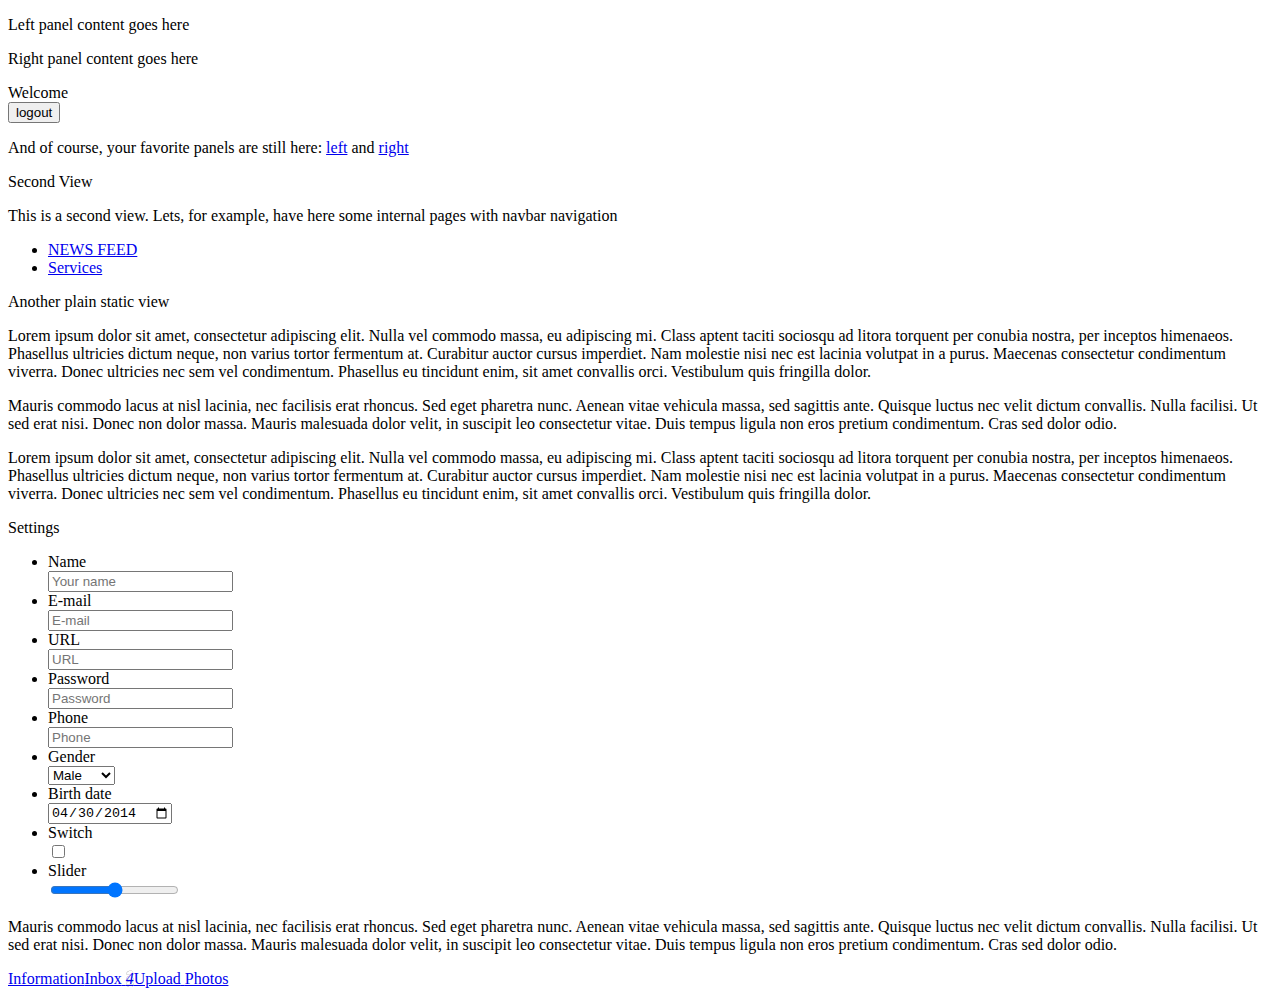
==== index.html @ 44f956c4 "initial" ====
<!DOCTYPE html>
<html>
  <head>
    <meta charset="utf-8">
    <meta name="viewport" content="width=device-width, initial-scale=1, maximum-scale=1, minimum-scale=1, user-scalable=no, minimal-ui">
    <meta name="apple-mobile-web-app-capable" content="yes">
    <meta name="apple-mobile-web-app-status-bar-style" content="black">
    <title>My App</title>
    <!-- Path to Framework7 Library CSS-->
    <link rel="stylesheet" href="../../dist/css/framework7.ios.min.css">
    <!-- Path to your custom app styles-->
    <link rel="stylesheet" href="css/my-app.css">
  </head>
  <body>
    <!-- Status bar overlay for fullscreen mode-->
    <div class="statusbar-overlay"></div>
    <!-- Panels overlay-->
    <div class="panel-overlay"></div>
    <!-- Left panel with reveal effect-->
    <div class="panel panel-left panel-reveal">
      <div class="content-block">
        <p>Left panel content goes here</p>
      </div>
    </div>
    <!-- Right panel with cover effect-->
    <div class="panel panel-right panel-cover">
      <div class="content-block">
        <p>Right panel content goes here</p>
      </div>
    </div>
    <!-- Views, and they are tabs-->
    <!-- We need to set "toolbar-through" class on it to keep space for our tab bar-->
    <div class="views tabs toolbar-through">
      <!-- Your first view, it is also a .tab and should have "active" class to make it visible by default-->
      <div id="view-1" class="view view-main tab active">
        <!-- Pages-->
        <div class="pages">
          <!-- Page, data-page contains page name-->
          <div data-page="index-1" class="page">
            <!-- Scrollable page content-->
            <div class="page-content">
              <div class="content-block-title">Welcome</div>
                
                 
              <div class="content-block">
                
                  

<!--
  Below we include the Login Button social plugin. This button uses
  the JavaScript SDK to present a graphical Login button that triggers
  the FB.login() function when clicked.
-->
<div id="status"></div>




<!-- Login & out buttons-->
<button onclick="logoutPerson()">logout</button>

                  
<div id="fb-root"></div>
                  
<script>(function(d, s, id) {
  var js, fjs = d.getElementsByTagName(s)[0];
  if (d.getElementById(id)) return;
  js = d.createElement(s); js.id = id;
  js.src = 'https://connect.facebook.net/en_GB/sdk.js#xfbml=1&version=v2.10&appId=1537153306379165';
  fjs.parentNode.insertBefore(js, fjs);
}(document, 'script', 'facebook-jssdk'));</script>

                  
<div class="fb-login-button" data-max-rows="1" data-size="large" data-button-type="continue_with" data-show-faces="false" data-auto-logout-link="true" data-use-continue-as="true"></div>
                  

                  
                <p>And of course, your favorite panels are still here: <a href="#" class="open-panel">left</a> and  <a href="#" data-panel="right" class="open-panel">right</a></p>
                  
                </div>
            </div>
          </div>
        </div>
      </div>
      <!-- Second view (for second wrap)-->
      <div id="view-2" class="view tab">
        <!-- We can make with view with navigation, let's add Top Navbar-->
        <div class="navbar">
          <div class="navbar-inner">
            <div class="center sliding">Second View</div>
          </div>
        </div>
        <div class="pages navbar-through">
          <div data-page="index-2" class="page">
            <div class="page-content">
              <div class="content-block">
                <p>This is a second view. Lets, for example, have here some internal pages with navbar navigation</p>
              </div>
              <div class="list-block">
               <ul>
                  <li>
                    <a href="about.html" class="item-link">
                      <div class="item-content">
                        <div class="item-inner"> 
                          <div class="item-title">NEWS FEED</div>
                        </div>
                      </div>
                    </a>
                  </li>
                <li><a href="services.html" class="item-link">
                      <div class="item-content"> 
                        <div class="item-inner">
                          <div class="item-title">Services</div>
                        </div>
                      </div></a>
                </li> 
                </ul>
              </div>
            </div>
          </div>
        </div>
      </div>
      <div id="view-3" class="view tab">
        <div class="pages">
          <div data-page="index-3" class="page">
            <div class="page-content">
              <div class="content-block-title">Another plain static view</div>
              <div class="content-block">
                <p>Lorem ipsum dolor sit amet, consectetur adipiscing elit. Nulla vel commodo massa, eu adipiscing mi. Class aptent taciti sociosqu ad litora torquent per conubia nostra, per inceptos himenaeos. Phasellus ultricies dictum neque, non varius tortor fermentum at. Curabitur auctor cursus imperdiet. Nam molestie nisi nec est lacinia volutpat in a purus. Maecenas consectetur condimentum viverra. Donec ultricies nec sem vel condimentum. Phasellus eu tincidunt enim, sit amet convallis orci. Vestibulum quis fringilla dolor.    </p>
                <p>Mauris commodo lacus at nisl lacinia, nec facilisis erat rhoncus. Sed eget pharetra nunc. Aenean vitae vehicula massa, sed sagittis ante. Quisque luctus nec velit dictum convallis. Nulla facilisi. Ut sed erat nisi. Donec non dolor massa. Mauris malesuada dolor velit, in suscipit leo consectetur vitae. Duis tempus ligula non eros pretium condimentum. Cras sed dolor odio.</p>
                <p>Lorem ipsum dolor sit amet, consectetur adipiscing elit. Nulla vel commodo massa, eu adipiscing mi. Class aptent taciti sociosqu ad litora torquent per conubia nostra, per inceptos himenaeos. Phasellus ultricies dictum neque, non varius tortor fermentum at. Curabitur auctor cursus imperdiet. Nam molestie nisi nec est lacinia volutpat in a purus. Maecenas consectetur condimentum viverra. Donec ultricies nec sem vel condimentum. Phasellus eu tincidunt enim, sit amet convallis orci. Vestibulum quis fringilla dolor.    </p>
              </div>
            </div>
          </div>
        </div>
      </div>
      <div id="view-4" class="view tab">
        <div class="pages navbar-fixed">
          <div data-page="index-4" class="page">
            <div class="navbar">
              <div class="navbar-inner">
                <div class="center">Settings</div>
              </div>
            </div>
            <div class="page-content">
              <div class="list-block">
                <ul>
                  <li>
                    <div class="item-content">
                      <div class="item-media"><i class="icon icon-form-name"></i></div>
                      <div class="item-inner"> 
                        <div class="item-title label">Name</div>
                        <div class="item-input">
                          <input type="text" placeholder="Your name">
                        </div>
                      </div>
                    </div>
                  </li>
                  <li>
                    <div class="item-content">
                      <div class="item-media"><i class="icon icon-form-email"></i></div>
                      <div class="item-inner"> 
                        <div class="item-title label">E-mail</div>
                        <div class="item-input">
                          <input type="email" placeholder="E-mail">
                        </div>
                      </div>
                    </div>
                  </li>
                  <li>
                    <div class="item-content">
                      <div class="item-media"><i class="icon icon-form-url"></i></div>
                      <div class="item-inner"> 
                        <div class="item-title label">URL</div>
                        <div class="item-input">
                          <input type="url" placeholder="URL">
                        </div>
                      </div>
                    </div>
                  </li>
                  <li>
                    <div class="item-content">
                      <div class="item-media"><i class="icon icon-form-password"></i></div>
                      <div class="item-inner"> 
                        <div class="item-title label">Password</div>
                        <div class="item-input">
                          <input type="password" placeholder="Password">
                        </div>
                      </div>
                    </div>
                  </li>
                  <li>
                    <div class="item-content">
                      <div class="item-media"><i class="icon icon-form-tel"></i></div>
                      <div class="item-inner"> 
                        <div class="item-title label">Phone</div>
                        <div class="item-input">
                          <input type="tel" placeholder="Phone">
                        </div>
                      </div>
                    </div>
                  </li>
                  <li>
                    <div class="item-content">
                      <div class="item-media"><i class="icon icon-form-gender"></i></div>
                      <div class="item-inner"> 
                        <div class="item-title label">Gender</div>
                        <div class="item-input">
                          <select>
                            <option>Male</option>
                            <option>Female</option>
                          </select>
                        </div>
                      </div>
                    </div>
                  </li>
                  <li>
                    <div class="item-content">
                      <div class="item-media"><i class="icon icon-form-calendar"></i></div>
                      <div class="item-inner"> 
                        <div class="item-title label">Birth date</div>
                        <div class="item-input">
                          <input type="date" placeholder="Birth day" value="2014-04-30">
                        </div>
                      </div>
                    </div>
                  </li>
                  <li>
                    <div class="item-content">
                      <div class="item-media"><i class="icon icon-form-toggle"></i></div>
                      <div class="item-inner"> 
                        <div class="item-title label">Switch</div>
                        <div class="item-input">
                          <label class="label-switch">
                            <input type="checkbox">
                            <div class="checkbox"></div>
                          </label>
                        </div>
                      </div>
                    </div>
                  </li>
                  <li>
                    <div class="item-content">
                      <div class="item-media"><i class="icon icon-form-settings"></i></div>
                      <div class="item-inner">
                        <div class="item-title label">Slider</div>
                        <div class="item-input">
                          <div class="range-slider">
                            <input type="range" min="0" max="100" value="50" step="0.1">
                          </div>
                        </div>
                      </div>
                    </div>
                  </li>
                </ul>
              </div>
              <div class="content-block">
                <p>Mauris commodo lacus at nisl lacinia, nec facilisis erat rhoncus. Sed eget pharetra nunc. Aenean vitae vehicula massa, sed sagittis ante. Quisque luctus nec velit dictum convallis. Nulla facilisi. Ut sed erat nisi. Donec non dolor massa. Mauris malesuada dolor velit, in suscipit leo consectetur vitae. Duis tempus ligula non eros pretium condimentum. Cras sed dolor odio.</p>
              </div>
            </div>
          </div>
        </div>
      </div>
      <!-- Bottom Tabbar-->
      <div class="toolbar tabbar tabbar-labels">
        <div class="toolbar-inner"><a href="#view-1" class="tab-link active"> <i class="icon tabbar-demo-icon-1"></i><span class="tabbar-label">Information</span></a><a href="#view-2" class="tab-link"><i class="icon tabbar-demo-icon-2"></i><span class="tabbar-label">Inbox</span></a><a href="#view-3" class="tab-link"> <i class="icon tabbar-demo-icon-3"><span class="badge bg-red">4</span></i><span class="tabbar-label">Upload</span></a><a href="#view-4" class="tab-link"> <i class="icon tabbar-demo-icon-4"></i><span class="tabbar-label">Photos</span></a></div>
      </div>
    </div>
    <!-- Path to Framework7 Library JS-->
    <script type="text/javascript" src="../../dist/js/framework7.min.js"></script>
    <!-- Path to your app js-->
    <script type="text/javascript" src="js/my-app.js"></script>
  </body>
</html>
---- css/my-app.css ----
/* Your app custom files in this file */
/* Tab bar icons */
i.tabbar-demo-icon-1 {
  width: 30px;
  height: 30px;
  background-image: url("data:image/svg+xml;charset=utf-8,<svg xmlns='http://www.w3.org/2000/svg' viewBox='0 0 30 30' fill='%23929292'><g><circle cx='15.2' cy='8.8' r='1.5'/><polygon points='16.7,12.3 16.7,11.7 16.7,11.3 13.7,11.3 13.7,12.3 14.7,12.3 14.7,20.3 13.7,20.3 13.7,21.3 17.7,21.3 17.7,20.3 16.7,20.3'/><path d='M15.2,2.3C8.3,2.3,2.7,7.9,2.7,14.8s5.6,12.5,12.5,12.5c6.9,0,12.5-5.6,12.5-12.5S22.1,2.3,15.2,2.3z M15.2,26.3 c-6.3,0-11.5-5.2-11.5-11.5S8.8,3.3,15.2,3.3s11.5,5.2,11.5,11.5S21.5,26.3,15.2,26.3z'/></g></svg>");
}
.active i.tabbar-demo-icon-1 {
  background-image: url("data:image/svg+xml;charset=utf-8,<svg xmlns='http://www.w3.org/2000/svg' x='0px' y='0px' viewBox='0 0 30 30' fill='%23007aff'><path d='M15,2.6C8.1,2.6,2.5,8.2,2.5,15.1C2.5,22,8.1,27.6,15,27.6S27.5,22,27.5,15.1C27.5,8.2,21.9,2.6,15,2.6z M15,7.6 c0.8,0,1.5,0.7,1.5,1.5c0,0.8-0.7,1.5-1.5,1.5c-0.8,0-1.5-0.7-1.5-1.5C13.5,8.3,14.2,7.6,15,7.6z M17.5,21.6h-4v-1h1v-8h-1v-1h3V12 v0.6v8h1V21.6z'/></svg>");
}
i.tabbar-demo-icon-2 {
  width: 25px;
  height: 30px;
  background-image: url("data:image/svg+xml;charset=utf-8,<svg xmlns='http://www.w3.org/2000/svg' x='0px' y='0px' viewBox='0 0 25 17' fill='%23929292'><path d='M19.5,0h-14L0,6v11h25V6L19.5,0z M5.9,1h13.2l4.5,5H16c0,1.9-1.6,3.4-3.5,3.4C10.6,9.4,9,7.9,9,6H1.4L5.9,1z M24,16H1V7h7.1 c0.5,1.9,2.3,3.4,4.4,3.4s3.9-1.5,4.4-3.4H24V16z'/></svg>");
}
.active i.tabbar-demo-icon-2 {
  background-image: url("data:image/svg+xml;charset=utf-8,<svg xmlns='http://www.w3.org/2000/svg' x='0px' y='0px' viewBox='0 0 25 17' fill='%23007aff'><path d='M19.5,0h-14L0,6v11h25V6L19.5,0z M5.9,1h13.2l4.5,5H16c0,1.9-1.6,3.4-3.5,3.4C10.6,9.4,9,7.9,9,6H1.3L5.9,1z'/></svg>");
}
i.tabbar-demo-icon-3 {
  width: 30px;
  height: 30px;
  background-image: url("data:image/svg+xml;charset=utf-8,<svg xmlns='http://www.w3.org/2000/svg' x='0px' y='0px' viewBox='0 0 30 19' fill='%23929292'><path d='M16.8,1c3.7,0,6.8,3,6.8,6.8l0,0.1c0,0,0,0.1,0,0.1l0,1l1,0C27,9,29,11,29,13.5c0,2.5-2,4.5-4.5,4.5H6c-2.8,0-5-2.2-5-5 c0-2.1,1.4-4,3.4-4.7L5,8.1l0.1-0.6C5.3,6,6.5,5,8,5c0.4,0,0.9,0.1,1.3,0.3l0.9,0.5l0.4-0.9C11.8,2.5,14.2,1,16.8,1 M16.8,0 c-3.1,0-5.7,1.8-7,4.4C9.2,4.2,8.6,4,8,4C6,4,4.4,5.4,4.1,7.3C1.7,8.1,0,10.4,0,13c0,3.3,2.7,6,6,6h18.5v0c3,0,5.5-2.5,5.5-5.5 c0-3-2.5-5.5-5.5-5.5c0-0.1,0-0.2,0-0.2C24.5,3.5,21.1,0,16.8,0L16.8,0z'/></svg>");
}
.active i.tabbar-demo-icon-3 {
  background-image: url("data:image/svg+xml;charset=utf-8,<svg xmlns='http://www.w3.org/2000/svg' x='0px' y='0px' viewBox='0 0 30 19' fill='%23007aff'><path d='M24.5,8c0-0.1,0-0.2,0-0.2C24.5,3.5,21,0,16.8,0c-3.1,0-5.7,1.8-7,4.4C9.2,4.2,8.6,4,8,4C6,4,4.4,5.4,4,7.3 C1.7,8.1,0,10.4,0,13c0,3.3,2.7,6,6,6h18.5v0c3,0,5.5-2.5,5.5-5.5C30,10.5,27.5,8,24.5,8z'/></svg>");
}
i.tabbar-demo-icon-4 {
  width: 25px;
  height: 30px;
  background-image: url("data:image/svg+xml;charset=utf-8,<svg xmlns='http://www.w3.org/2000/svg' x='0px' y='0px' viewBox='0 0 25 19' fill='%23929292'><g><path d='M23,3h-4.1l-2.4-2.4c0,0,0,0,0,0l0,0C16.1,0.2,15.6,0,15,0h-5C9.5,0,8.9,0.3,8.6,0.6l0,0L6.2,3H2C0.9,3,0,3.9,0,5v12 c0,1.1,0.9,2,2,2h21c1.1,0,2-0.9,2-2V5C25,3.9,24.1,3,23,3z M24,17c0,0.6-0.4,1-1,1H2c-0.6,0-1-0.4-1-1V5c0-0.6,0.4-1,1-1h4.2h0.4 l0.3-0.3l1.2-1.2l0,0.1l1.1-1.2C9.5,1.1,9.8,1,10,1h5c0.3,0,0.5,0.1,0.7,0.3l2.4,2.4L18.4,4h0.4H23c0.6,0,1,0.4,1,1V17z'/><path d='M12.5,4C8.9,4,6,6.9,6,10.5c0,3.6,2.9,6.5,6.5,6.5c3.6,0,6.5-2.9,6.5-6.5C19,6.9,16.1,4,12.5,4z M12.5,16 c-3,0-5.5-2.5-5.5-5.5C7,7.5,9.5,5,12.5,5S18,7.5,18,10.5C18,13.5,15.5,16,12.5,16z'/><path d='M12.5,6C10,6,8,8,8,10.5C8,13,10,15,12.5,15s4.5-2,4.5-4.5C17,8,15,6,12.5,6z M12.5,14C10.6,14,9,12.4,9,10.5 C9,8.6,10.6,7,12.5,7S16,8.6,16,10.5C16,12.4,14.4,14,12.5,14z'/></g></svg>");
}
.active i.tabbar-demo-icon-4 {
  background-image: url("data:image/svg+xml;charset=utf-8,<svg xmlns='http://www.w3.org/2000/svg' x='0px' y='0px' viewBox='0 0 25 19' fill='%23007aff'><g><path d='M23,3h-4.1l-2.4-2.4c0,0,0,0,0,0l0,0C16.1,0.2,15.6,0,15.1,0h-5C9.5,0,9,0.3,8.6,0.6l0,0L6.2,3H2C0.9,3,0,3.9,0,5v12 c0,1.1,0.9,2,2,2h21c1.1,0,2-0.9,2-2V5C25,3.9,24.1,3,23,3z M12.5,16c-3,0-5.5-2.5-5.5-5.5C7,7.5,9.5,5,12.5,5c3,0,5.5,2.5,5.5,5.5 C18,13.5,15.5,16,12.5,16z'/><circle cx='12.5' cy='10.5' r='4.5'/></g></svg>");
}
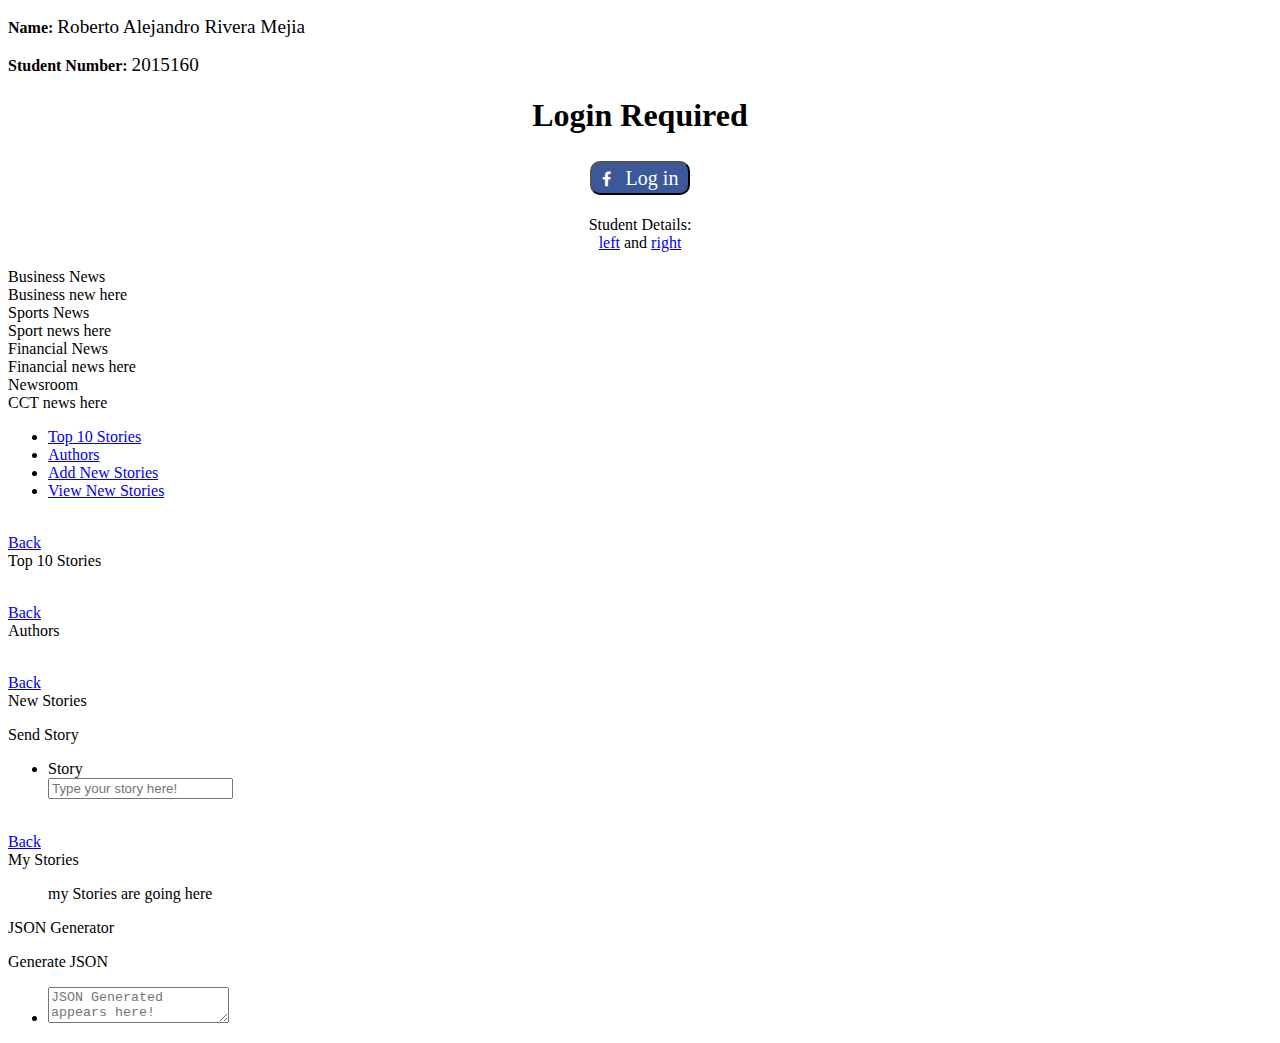
==== commit c5217145: "firs commit" ====
--- a/index.html
+++ b/index.html
@@ -8,10 +8,13 @@
     <title>My App</title>
     <!-- Path to Framework7 Library CSS-->
     <link rel="stylesheet" href="../../dist/css/framework7.ios.min.css">
+    <link rel="stylesheet" href="../../dist/css/framework7.material.colors.min.css">
     <!-- Path to your custom app styles-->
     <link rel="stylesheet" href="css/my-app.css">
+    <link rel="stylesheet" href="css/my-app-customized.css">
+    <link rel="stylesheet" href="https://cdnjs.cloudflare.com/ajax/libs/font-awesome/4.7.0/css/font-awesome.min.css">
   </head>
-  <body>
+    <body >
     <!-- Status bar overlay for fullscreen mode-->
     <div class="statusbar-overlay"></div>
     <!-- Panels overlay-->
@@ -19,256 +22,276 @@
     <!-- Left panel with reveal effect-->
     <div class="panel panel-left panel-reveal">
       <div class="content-block">
-        <p>Left panel content goes here</p>
+        <p><strong>Name: </strong><big>Roberto Alejandro Rivera Mejia</big></p>
       </div>
     </div>
     <!-- Right panel with cover effect-->
     <div class="panel panel-right panel-cover">
       <div class="content-block">
-        <p>Right panel content goes here</p>
+        <p><strong>Student Number: </strong><big>2015160</big></p>
       </div>
     </div>
     <!-- Views, and they are tabs-->
     <!-- We need to set "toolbar-through" class on it to keep space for our tab bar-->
     <div class="views tabs toolbar-through">
+        
       <!-- Your first view, it is also a .tab and should have "active" class to make it visible by default-->
+        
       <div id="view-1" class="view view-main tab active">
         <!-- Pages-->
+
         <div class="pages">
-          <!-- Page, data-page contains page name-->
+         <!-- Page, data-page contains page name-->
           <div data-page="index-1" class="page">
             <!-- Scrollable page content-->
-            <div class="page-content">
-              <div class="content-block-title">Welcome</div>
-                
-                 
-              <div class="content-block">
-                
+            <div class="page-content" align="middle">
+              <div class="content-block-title"><h1 id="inMsj">Login Required</h1></div>
+                <div class="content-block">
+                  <div id='status'></div>
+                  <!-- my FaceBook photo -->
+                  <div id='fbPic'></div> 
+
+
+<!---------------------         LOGIN BUTTON        ----------------------------->
+<button id="fBlogIn" onclick="logMeIn()" class="fa fa-facebook" style="display: inline"><span id='fbLabel'> Log in</span></button>                  
+<!----------------------        LOGOUT BUTTON       ----------------------------->
+<button id="fBlogOut" onclick="logMeOut()" class="fa fa-facebook" style="display: none"><span id='fbLabel'> Log out</span></button>                  
+<!--                   -->
+                <p align="middle">Student Details:<br><a href="#" class="open-panel">left</a> and  <a href="#" data-panel="right" class="open-panel">right</a></p>
                   
-
-<!--
-  Below we include the Login Button social plugin. This button uses
-  the JavaScript SDK to present a graphical Login button that triggers
-  the FB.login() function when clicked.
--->
-<div id="status"></div>
-
-
-
-
-<!-- Login & out buttons-->
-<button onclick="logoutPerson()">logout</button>
-
-                  
-<div id="fb-root"></div>
-                  
-<script>(function(d, s, id) {
-  var js, fjs = d.getElementsByTagName(s)[0];
-  if (d.getElementById(id)) return;
-  js = d.createElement(s); js.id = id;
-  js.src = 'https://connect.facebook.net/en_GB/sdk.js#xfbml=1&version=v2.10&appId=1537153306379165';
-  fjs.parentNode.insertBefore(js, fjs);
-}(document, 'script', 'facebook-jssdk'));</script>
-
-                  
-<div class="fb-login-button" data-max-rows="1" data-size="large" data-button-type="continue_with" data-show-faces="false" data-auto-logout-link="true" data-use-continue-as="true"></div>
-                  
-
-                  
-                <p>And of course, your favorite panels are still here: <a href="#" class="open-panel">left</a> and  <a href="#" data-panel="right" class="open-panel">right</a></p>
-                  
-                </div>
-            </div>
-          </div>
-        </div>
-      </div>
-      <!-- Second view (for second wrap)-->
-      <div id="view-2" class="view tab">
-        <!-- We can make with view with navigation, let's add Top Navbar-->
-        <div class="navbar">
-          <div class="navbar-inner">
-            <div class="center sliding">Second View</div>
-          </div>
-        </div>
-        <div class="pages navbar-through">
-          <div data-page="index-2" class="page">
-            <div class="page-content">
-              <div class="content-block">
-                <p>This is a second view. Lets, for example, have here some internal pages with navbar navigation</p>
-              </div>
-              <div class="list-block">
-               <ul>
-                  <li>
-                    <a href="about.html" class="item-link">
+                </div>
+            </div>
+          </div>
+        </div>
+      </div>
+<!--         Second view (for second wrap)          -->
+        <div id="view-2" class="view tab">
+        <!-- We can make with view with navigation, let's add Top Navbar-->
+        <div class="navbar">
+          <div class="navbar-inner">
+            <div class="center sliding">Business News</div>
+          </div>
+        </div>
+        <div class="pages navbar-through">
+        <div data-page="index-2" class="page">
+            <div class="page-content">
+              <div class="content-block">
+<!--       news           -->
+                 <div id="Business">Business new here</div>
+<!--       news           -->
+              </div>
+            </div>
+          </div>
+        </div>
+      </div>
+<!--         Third view (for third wrap)          -->        
+          <div id="view-3" class="view tab">
+        <!-- We can make with view with navigation, let's add Top Navbar-->
+        <div class="navbar">
+          <div class="navbar-inner">
+            <div class="center sliding">Sports News</div>
+          </div>
+        </div>
+        <div class="pages navbar-through">
+        <div data-page="index-2" class="page">
+            <div class="page-content">
+              <div class="content-block">
+<!--       news           -->
+                  <div id="Sports">Sport news here</div>      
+<!--       news           -->                  
+              </div>
+            </div>
+          </div>
+        </div>
+      </div>
+<!--         Fourth view (for fourth wrap)          -->        
+          <div id="view-4" class="view tab">
+        <!-- We can make with view with navigation, let's add Top Navbar-->
+        <div class="navbar">
+          <div class="navbar-inner">
+            <div class="center sliding">Financial News</div>
+          </div>
+        </div>
+        <div class="pages navbar-through">
+        <div data-page="index-2" class="page">
+            <div class="page-content">
+              <div class="content-block">
+<!--       news           -->
+                 <div id="Financial">Financial news here</div>
+<!--       news           -->                  
+              </div>
+            </div>
+          </div>
+        </div>
+      </div>
+<!--         Fifth view (for fifth wrap)          -->        
+        <div id="view-5" class="view tab">
+        <!-- We can make with view with navigation, let's add Top Navbar-->
+        <div class="navbar">
+            <div class="navbar-inner" data-page="index">
+                <div class="center sliding">Newsroom</div>
+            </div>
+        </div>
+        <div class="pages navbar-through cached">
+            <div data-page="cctNews" class="page">
+            <div class="page-content">
+
+<!--  list of CCT news and Authors -->                
+                <div class="list-block">
+                 <div class="content-block-title">CCT news here</div>
+                <ul>
+                  <li onclick="showCctNews('stories')"><a href="#top10stories" class="item-link">
                       <div class="item-content">
                         <div class="item-inner"> 
-                          <div class="item-title">NEWS FEED</div>
-                        </div>
-                      </div>
-                    </a>
-                  </li>
-                <li><a href="services.html" class="item-link">
+                          <div class="item-title">Top 10 Stories</div>
+                        </div>
+                      </div></a></li>
+                  <li onclick="showCctNews('authors')"><a href="#authors" class="item-link">
                       <div class="item-content"> 
                         <div class="item-inner">
-                          <div class="item-title">Services</div>
+                          <div class="item-title">Authors</div>
+                        </div>
+                      </div></a></li>
+                  <li><a href="#newStories" class="item-link">
+                      <div class="item-content"> 
+                        <div class="item-inner">
+                          <div class="item-title">Add New Stories</div>
                         </div>
                       </div></a>
-                </li> 
+                  </li>
+                  <li onclick="showCctNews('myNews')"><a href="#madeUpStories" class="item-link">
+                      <div class="item-content"> 
+                        <div class="item-inner">
+                          <div class="item-title">View New Stories</div>
+                        </div>
+                      </div></a>
+                  </li>  
                 </ul>
               </div>
-            </div>
-          </div>
-        </div>
-      </div>
-      <div id="view-3" class="view tab">
-        <div class="pages">
-          <div data-page="index-3" class="page">
-            <div class="page-content">
-              <div class="content-block-title">Another plain static view</div>
-              <div class="content-block">
-                <p>Lorem ipsum dolor sit amet, consectetur adipiscing elit. Nulla vel commodo massa, eu adipiscing mi. Class aptent taciti sociosqu ad litora torquent per conubia nostra, per inceptos himenaeos. Phasellus ultricies dictum neque, non varius tortor fermentum at. Curabitur auctor cursus imperdiet. Nam molestie nisi nec est lacinia volutpat in a purus. Maecenas consectetur condimentum viverra. Donec ultricies nec sem vel condimentum. Phasellus eu tincidunt enim, sit amet convallis orci. Vestibulum quis fringilla dolor.    </p>
-                <p>Mauris commodo lacus at nisl lacinia, nec facilisis erat rhoncus. Sed eget pharetra nunc. Aenean vitae vehicula massa, sed sagittis ante. Quisque luctus nec velit dictum convallis. Nulla facilisi. Ut sed erat nisi. Donec non dolor massa. Mauris malesuada dolor velit, in suscipit leo consectetur vitae. Duis tempus ligula non eros pretium condimentum. Cras sed dolor odio.</p>
-                <p>Lorem ipsum dolor sit amet, consectetur adipiscing elit. Nulla vel commodo massa, eu adipiscing mi. Class aptent taciti sociosqu ad litora torquent per conubia nostra, per inceptos himenaeos. Phasellus ultricies dictum neque, non varius tortor fermentum at. Curabitur auctor cursus imperdiet. Nam molestie nisi nec est lacinia volutpat in a purus. Maecenas consectetur condimentum viverra. Donec ultricies nec sem vel condimentum. Phasellus eu tincidunt enim, sit amet convallis orci. Vestibulum quis fringilla dolor.    </p>
-              </div>
-            </div>
-          </div>
-        </div>
-      </div>
-      <div id="view-4" class="view tab">
-        <div class="pages navbar-fixed">
-          <div data-page="index-4" class="page">
-            <div class="navbar">
-              <div class="navbar-inner">
-                <div class="center">Settings</div>
-              </div>
-            </div>
-            <div class="page-content">
-              <div class="list-block">
-                <ul>
-                  <li>
-                    <div class="item-content">
-                      <div class="item-media"><i class="icon icon-form-name"></i></div>
-                      <div class="item-inner"> 
-                        <div class="item-title label">Name</div>
-                        <div class="item-input">
-                          <input type="text" placeholder="Your name">
+<!-- end of the list-->
+            </div>
+          </div>
+<!--Top10stories page-->            
+            <div data-page="top10stories" class="page cached">
+              <div class="page-content"><br>
+                <div class="left sliding"><a href="#" class="back link"> <i class="icon icon-back"></i><span>Back</span></a></div>      
+                  <div class="content-block">
+                    <div class="list-block">
+                      <div class="content-block-title">Top 10 Stories</div>
+                      <ul><div id="stories"></div>
+                      </ul>
+                    </div>
+                  </div>
+                </div>
+            </div>
+<!--Authors page-->             
+                <div data-page="authors" class="page cached">
+                  <div class="page-content"><br>
+                    <div class="left sliding"><a href="#" class="back link"> <i class="icon icon-back"></i><span>Back</span></a></div>      
+                      <div class="content-block">
+                        <div class="list-block">
+                          <div class="content-block-title">Authors</div>
+                          <ul><div id="authors"></div>
+                          </ul>
                         </div>
                       </div>
                     </div>
-                  </li>
-                  <li>
-                    <div class="item-content">
-                      <div class="item-media"><i class="icon icon-form-email"></i></div>
-                      <div class="item-inner"> 
-                        <div class="item-title label">E-mail</div>
-                        <div class="item-input">
-                          <input type="email" placeholder="E-mail">
+                </div>
+<!--New Stories page-->              
+                <div data-page="newStories" class="page cached">
+                  <div class="page-content"><br>
+                    <div class="left sliding"><a href="#" class="back link"> <i class="icon icon-back"></i><span>Back</span></a></div>      
+                      <div class="content-block">
+                        <div class="list-block">
+                          <div class="content-block-title">New Stories</div>
+                    <p class="buttons-row"><a onclick="sendStory()" class="button button-fill">Send Story</a></p>
+                       <ul>
+                          <li>
+                            <div class="item-content">
+                              <div class="item-media"><i class="icon    f7-icons"></i></div>
+                              <div class="item-inner"> 
+                                <div class="item-title label">Story</div>
+                                  <form id="myForm">
+                                      <div class="item-input">
+                                          <input type="url" name="myStory" placeholder="Type your story here! ">
+                                      </div>
+                                  </form>
+                              </div>
+                            </div>
+                          </li>
+                        </ul>
+                        <b><div id="label" align="middle"></div></b>                                
                         </div>
                       </div>
                     </div>
-                  </li>
-                  <li>
-                    <div class="item-content">
-                      <div class="item-media"><i class="icon icon-form-url"></i></div>
-                      <div class="item-inner"> 
-                        <div class="item-title label">URL</div>
-                        <div class="item-input">
-                          <input type="url" placeholder="URL">
+                </div>
+                 <div data-page="madeUpStories" class="page cached">
+                  <div class="page-content"><br>
+                    <div class="left sliding"><a href="#" class="back link"> <i class="icon icon-back"></i><span>Back</span></a></div>      
+                      <div class="content-block">
+                        <div class="list-block">
+                          <div class="content-block-title">My Stories</div>
+                          <ul>
+                            <div id="myNews">my Stories are going here</div>
+                          </ul>
                         </div>
                       </div>
                     </div>
-                  </li>
-                  <li>
-                    <div class="item-content">
-                      <div class="item-media"><i class="icon icon-form-password"></i></div>
-                      <div class="item-inner"> 
-                        <div class="item-title label">Password</div>
-                        <div class="item-input">
-                          <input type="password" placeholder="Password">
-                        </div>
-                      </div>
-                    </div>
-                  </li>
-                  <li>
-                    <div class="item-content">
-                      <div class="item-media"><i class="icon icon-form-tel"></i></div>
-                      <div class="item-inner"> 
-                        <div class="item-title label">Phone</div>
-                        <div class="item-input">
-                          <input type="tel" placeholder="Phone">
-                        </div>
-                      </div>
-                    </div>
-                  </li>
-                  <li>
-                    <div class="item-content">
-                      <div class="item-media"><i class="icon icon-form-gender"></i></div>
-                      <div class="item-inner"> 
-                        <div class="item-title label">Gender</div>
-                        <div class="item-input">
-                          <select>
-                            <option>Male</option>
-                            <option>Female</option>
-                          </select>
-                        </div>
-                      </div>
-                    </div>
-                  </li>
-                  <li>
-                    <div class="item-content">
-                      <div class="item-media"><i class="icon icon-form-calendar"></i></div>
-                      <div class="item-inner"> 
-                        <div class="item-title label">Birth date</div>
-                        <div class="item-input">
-                          <input type="date" placeholder="Birth day" value="2014-04-30">
-                        </div>
-                      </div>
-                    </div>
-                  </li>
-                  <li>
-                    <div class="item-content">
-                      <div class="item-media"><i class="icon icon-form-toggle"></i></div>
-                      <div class="item-inner"> 
-                        <div class="item-title label">Switch</div>
-                        <div class="item-input">
-                          <label class="label-switch">
-                            <input type="checkbox">
-                            <div class="checkbox"></div>
-                          </label>
-                        </div>
-                      </div>
-                    </div>
-                  </li>
-                  <li>
-                    <div class="item-content">
-                      <div class="item-media"><i class="icon icon-form-settings"></i></div>
-                      <div class="item-inner">
-                        <div class="item-title label">Slider</div>
-                        <div class="item-input">
-                          <div class="range-slider">
-                            <input type="range" min="0" max="100" value="50" step="0.1">
+                </div>
+<!--     End of pages on view 5    -->            
+               </div>
+              </div>
+<!--         Sixth view (for sixth wrap)          -->        
+      <div id="view-6" class="view tab">
+        <!-- We can make with view with navigation, let's add Top Navbar-->
+        <div class="navbar">
+          <div class="navbar-inner">
+            <div class="center sliding">JSON Generator</div>
+          </div>
+        </div>
+        <div class="pages navbar-through">
+          <div data-page="index-2" class="page">
+            <div class="page-content">
+              <div class="content-block">
+<!--       JSON            -->
+                  <p class="buttons-row"><a onclick="generateJson()" class="button button-fill color-red">Generate JSON</a></p>
+                   <div class="list-block">
+                      <ul>
+                        <li class="align-top">
+                          <div class="item-content">
+                            <div class="item-inner">
+                              <div class="item-input">
+                                <textarea id="jsonOutput" placeholder="JSON Generated appears here!" class="resizable"></textarea>
+                              </div>
+                            </div>
                           </div>
-                        </div>
-                      </div>
-                    </div>
-                  </li>
-                </ul>
-              </div>
-              <div class="content-block">
-                <p>Mauris commodo lacus at nisl lacinia, nec facilisis erat rhoncus. Sed eget pharetra nunc. Aenean vitae vehicula massa, sed sagittis ante. Quisque luctus nec velit dictum convallis. Nulla facilisi. Ut sed erat nisi. Donec non dolor massa. Mauris malesuada dolor velit, in suscipit leo consectetur vitae. Duis tempus ligula non eros pretium condimentum. Cras sed dolor odio.</p>
-              </div>
-            </div>
-          </div>
-        </div>
-      </div>
-      <!-- Bottom Tabbar-->
-      <div class="toolbar tabbar tabbar-labels">
-        <div class="toolbar-inner"><a href="#view-1" class="tab-link active"> <i class="icon tabbar-demo-icon-1"></i><span class="tabbar-label">Information</span></a><a href="#view-2" class="tab-link"><i class="icon tabbar-demo-icon-2"></i><span class="tabbar-label">Inbox</span></a><a href="#view-3" class="tab-link"> <i class="icon tabbar-demo-icon-3"><span class="badge bg-red">4</span></i><span class="tabbar-label">Upload</span></a><a href="#view-4" class="tab-link"> <i class="icon tabbar-demo-icon-4"></i><span class="tabbar-label">Photos</span></a></div>
+                        </li>
+                      </ul>
+                    </div>
+<!--       JSON          -->                  
+            </div>
+            </div>
+          </div>
+        </div>
+      </div>
+
+<!--             Bottom Tabbar              -->
+      <div style="display: none" id="toolB" class="toolbar tabbar tabbar-labels">
+        <div class="toolbar-inner">
+            <a href="#view-1" class="tab-link active"><img src="images/home.png" class="icon" width='30' height='30'><span class="tabbar-label">LogIn</span></a>
+            <a href="#view-2" class="tab-link" onclick="displayNews('Business')"><img src="images/business.png" class="icon" width='30' height='30'><span class="tabbar-label">Business</span></a>
+            <a href="#view-3" class="tab-link" onclick="displayNews('Sports')"><img src="images/Athletics.png" class="icon" width='30' height='30'><span class="tabbar-label">Sports</span></a>
+            <a href="#view-4" class="tab-link" onclick="displayNews('Financial')"><img src="images/Finance.png" class="icon" width='30' height='30'><span class="tabbar-label">Financial</span></a>
+            <a href="#view-5" class="tab-link" ><img src="images/news.png" class="icon" width='30' height='30'><span class="tabbar-label">CCT</span></a>
+            <a href="#view-6" class="tab-link"><img src="images/json.png" class="icon" width='30' height='30'><span class="tabbar-label">JSON</span></a>
+          </div>
       </div>
     </div>
     <!-- Path to Framework7 Library JS-->
     <script type="text/javascript" src="../../dist/js/framework7.min.js"></script>
     <!-- Path to your app js-->
     <script type="text/javascript" src="js/my-app.js"></script>
+      <!-- Path to your JQuery-->
+      <script src="http://code.jquery.com/jquery-1.10.2.js"></script>
   </body>
 </html>--- a/css/my-app.css
+++ b/css/my-app.css
@@ -1,5 +1,6 @@
 /* Your app custom files in this file */
 /* Tab bar icons */
+
 i.tabbar-demo-icon-1 {
   width: 30px;
   height: 30px;
--- a/css/my-app-customized.css
+++ b/css/my-app-customized.css
@@ -0,0 +1,31 @@
+img{
+            border-radius: 30px;
+        }
+
+        .fa {
+            padding-left: 10px;
+            padding-right: 10px;
+            padding-top: 5px;
+            padding-bottom: 5px;
+            font-size: 20px;
+            width: auto;
+            height: auto;
+            text-align: center;
+            text-decoration: none;
+            margin: 5px 2px;
+            border-radius: 10px;
+        }
+
+.fa:hover {
+            opacity: 0.7;
+}
+
+.fa-facebook {
+            background: #3B5998;
+            color: white;
+}
+#fbLabel{
+            margin-left: 10px;
+            font-family: 'Tahoma';
+            font-size: 20px;
+}
